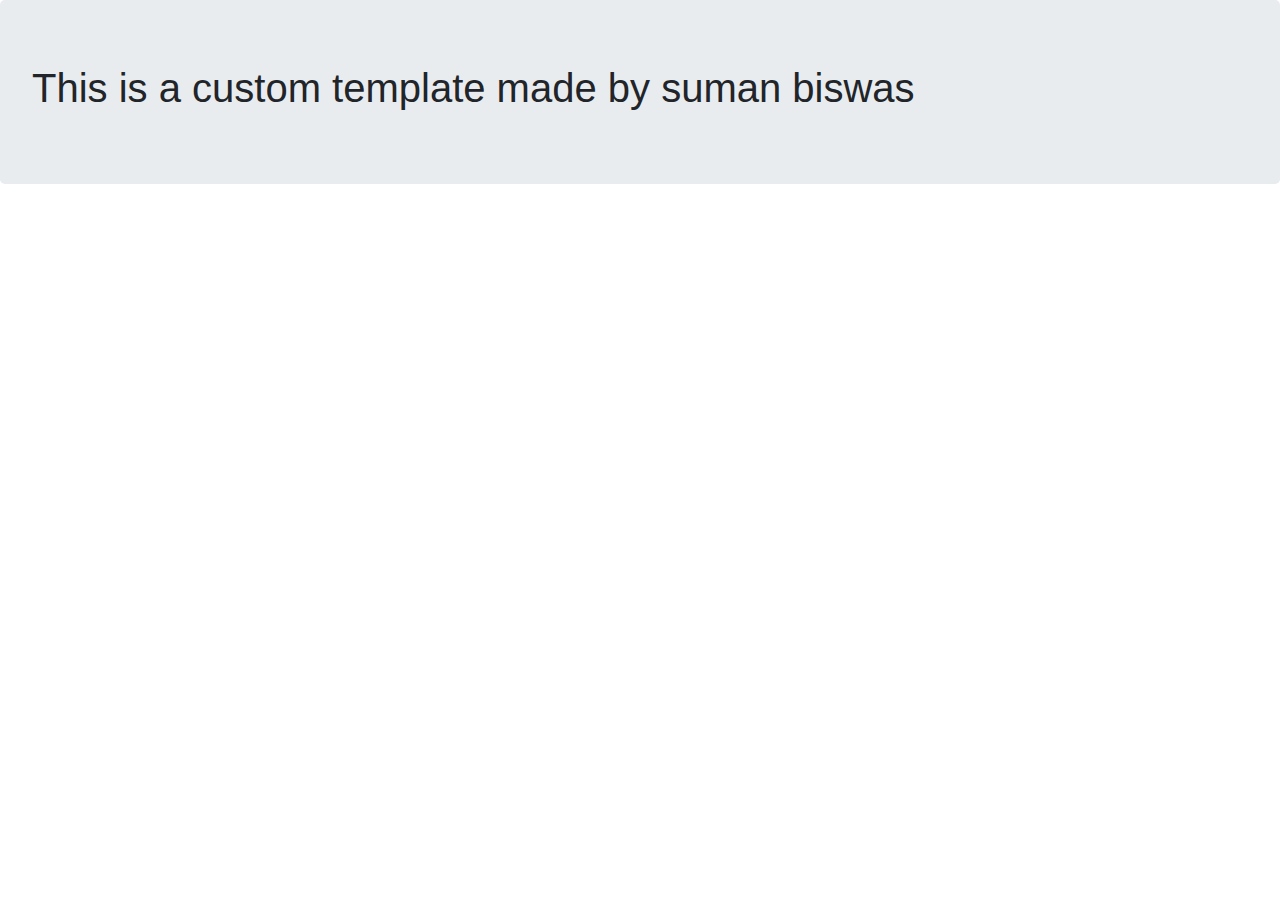
==== index.html @ 428a5205 "initial commit" ====
<!DOCTYPE html>
<html lang="en">
  <head>
    <meta charset="UTF-8" />
    <meta name="viewport" content="width=device-width, initial-scale=1.0" />
    <meta http-equiv="X-UA-Compatible" content="ie=edge" />
    <title>The Quiz App</title>
    <!-- normalize css -->
    <link rel="stylesheet" href="./css/normalize.css" />
    <!-- Style css ( Our custom css ) -->
    <link rel="stylesheet" href="./css/style.css" />
    <!-- bootstrap css -->
    <link rel="stylesheet" href="./css/bootstrap.min.css" />
  </head>
  <body>
    <div class="jumbotron">
      <h1>This is a custom template made by suman biswas</h1>
    </div>

    <!-- jquery -->
    <script src="./js/jquery-3.4.1.min.js"></script>
    <!-- bootstrap js -->
    <script src="./js/bootstrap.min.js"></script>
    <!-- Script js ( Our custom js ) -->
    <script src="./js/script.js"></script>
  </body>
</html>
---- css/style.css ----
/* ========== Custom Css Styleing ============ */

/* ==== Default Screen Size ==== */

/* ==== 1024px Screen Size ==== */
@media only screen and (max-width: 1024px) {
}
/* ==== 768px Screen Size ==== */
@media only screen and (max-width: 768px) {
}
/* ==== 425px Screen Size ==== */
@media only screen and (max-width: 425px) {
}
/* ==== 375px Screen Size ==== */
@media only screen and (max-width: 375px) {
}
/* ==== 320px Screen Size ==== */
@media only screen and (max-width: 320px) {
}
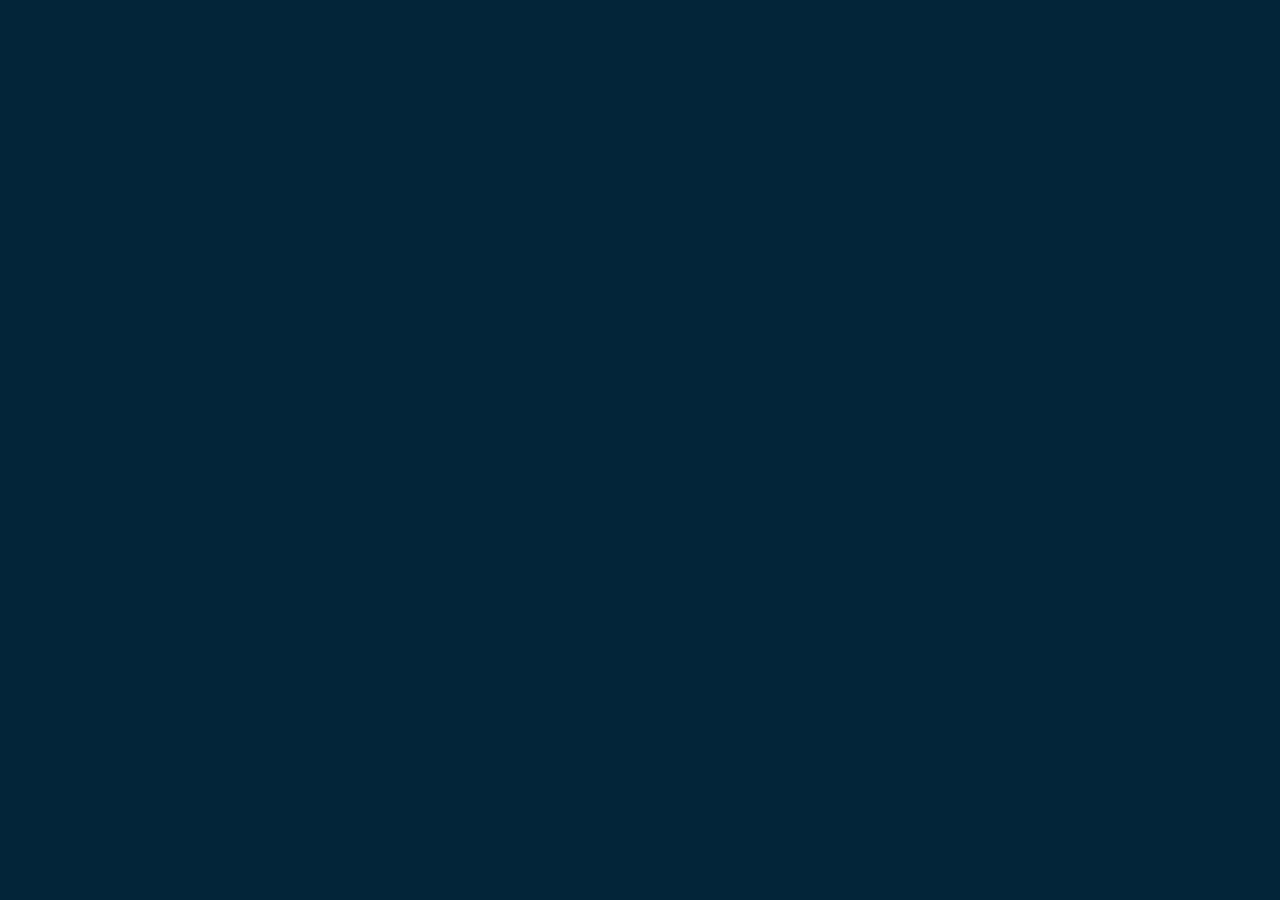
==== commit dc0ca79d: "ready to work" ====
--- a/index.html
+++ b/index.html
@@ -13,9 +13,8 @@
     <link rel="stylesheet" href="./css/bootstrap.min.css" />
   </head>
   <body>
-    <div class="jumbotron">
-      <h1>This is a custom template made by suman biswas</h1>
-    </div>
+
+    
 
     <!-- jquery -->
     <script src="./js/jquery-3.4.1.min.js"></script>
--- a/css/style.css
+++ b/css/style.css
@@ -1,6 +1,17 @@
 /* ========== Custom Css Styleing ============ */
-
 /* ==== Default Screen Size ==== */
+@font-face{
+    font-family: Merrieweather ;
+    src: url("../fonts/Merriweather-Regular.ttf");
+}
+@font-face{
+    font-family: Lato ;
+    src: url("../fonts/Lato-Regular.ttf");
+}
+body{
+    font-family: Lato !important;
+    background-color: #032539 !important;
+}
 
 /* ==== 1024px Screen Size ==== */
 @media only screen and (max-width: 1024px) {
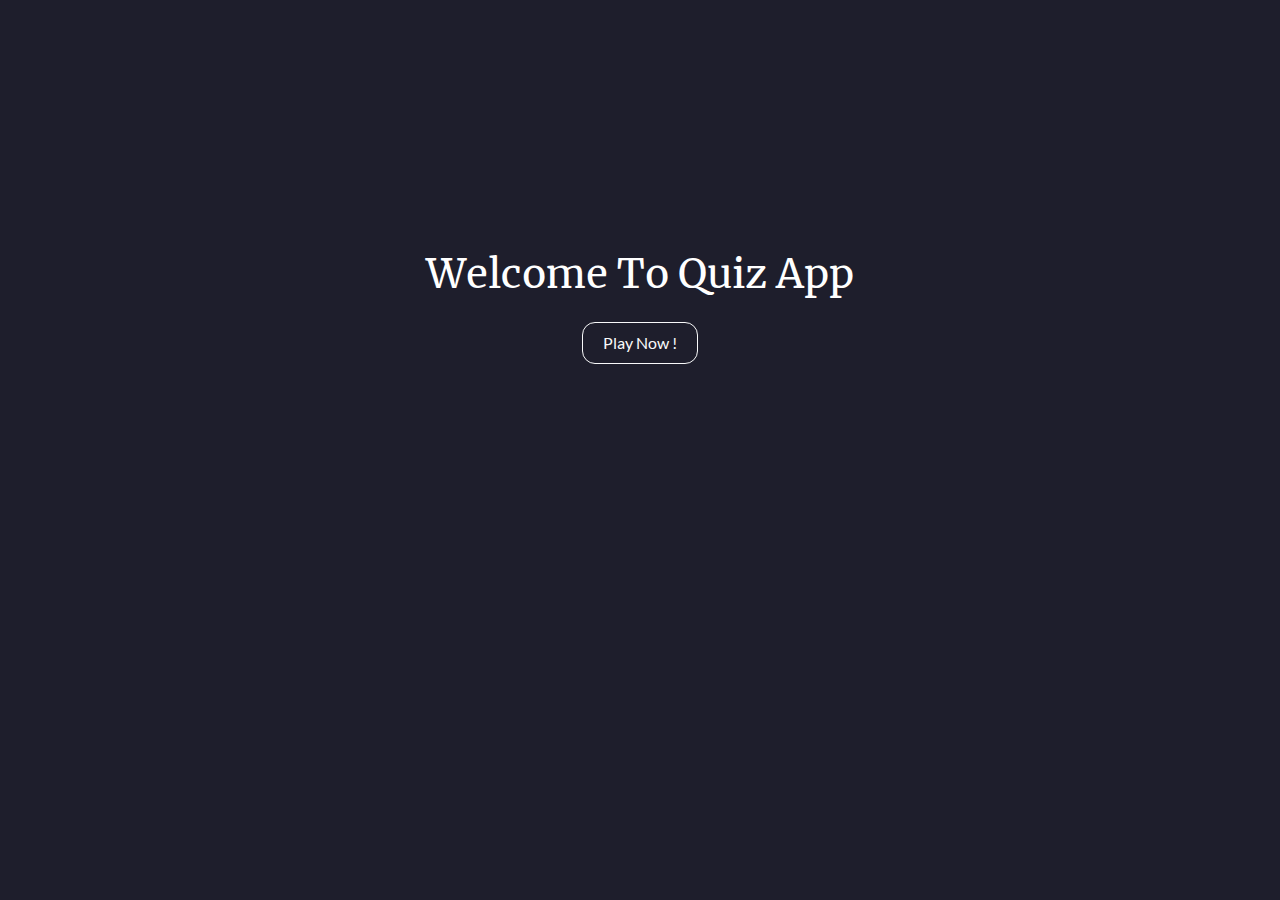
==== commit 445cd988: "adding index page and game page" ====
--- a/index.html
+++ b/index.html
@@ -13,8 +13,10 @@
     <link rel="stylesheet" href="./css/bootstrap.min.css" />
   </head>
   <body>
-
-    
+    <div class="container index text-center">
+      <h1 class="text-white">Welcome To Quiz App</h1>
+      <a href="./game.html" class="btn btn-outline-light mt-3"> Play Now !</a>
+    </div>
 
     <!-- jquery -->
     <script src="./js/jquery-3.4.1.min.js"></script>
--- a/css/style.css
+++ b/css/style.css
@@ -1,26 +1,75 @@
 /* ========== Custom Css Styleing ============ */
 /* ==== Default Screen Size ==== */
-@font-face{
-    font-family: Merrieweather ;
-    src: url("../fonts/Merriweather-Regular.ttf");
+@font-face {
+  font-family: Merrieweather;
+  src: url("../fonts/Merriweather-Regular.ttf");
 }
-@font-face{
-    font-family: Lato ;
-    src: url("../fonts/Lato-Regular.ttf");
+@font-face {
+  font-family: Lato;
+  src: url("../fonts/Lato-Regular.ttf");
 }
-body{
-    font-family: Lato !important;
-    background-color: #032539 !important;
+
+/* index page css ======== */
+body {
+  font-family: Merrieweather !important;
+  background-color: #1e1e2c !important;
 }
+.index {
+  margin-top: 250px;
+}
+.index a.btn.btn-outline-light {
+  font-family: Lato;
+  border-radius: 13px !important;
+  padding: 8px 20px;
+}
+/* index page css end here ======  */
+
+/* game page css ========== */
+.game {
+  margin-top: 150px;
+}
+.game .list-group-horizontal {
+  padding: 5px 0;
+}
+.game .list-group-item.item-option {
+  width: 100%;
+  height: auto;
+  background-color: #ffffff;
+  transition: 300ms ease;
+}
+.game .list-group-item.item-prefix {
+  display: flex;
+  align-items: center !important;
+  color: #2d2d44;
+  background-color: #33e1ed;
+}
+.game .list-group-item.item-option:hover {
+  cursor: pointer;
+  background-color: #cefcff;
+}
+
+/* game page css end here ========== */
 
 /* ==== 1024px Screen Size ==== */
 @media only screen and (max-width: 1024px) {
 }
 /* ==== 768px Screen Size ==== */
 @media only screen and (max-width: 768px) {
+  .index {
+    margin-top: 100px;
+  }
+  .game {
+    margin-top: 120px;
+  }
 }
 /* ==== 425px Screen Size ==== */
 @media only screen and (max-width: 425px) {
+  .index {
+    margin-top: 150px;
+  }
+  .game {
+    margin-top: 100px;
+  }
 }
 /* ==== 375px Screen Size ==== */
 @media only screen and (max-width: 375px) {
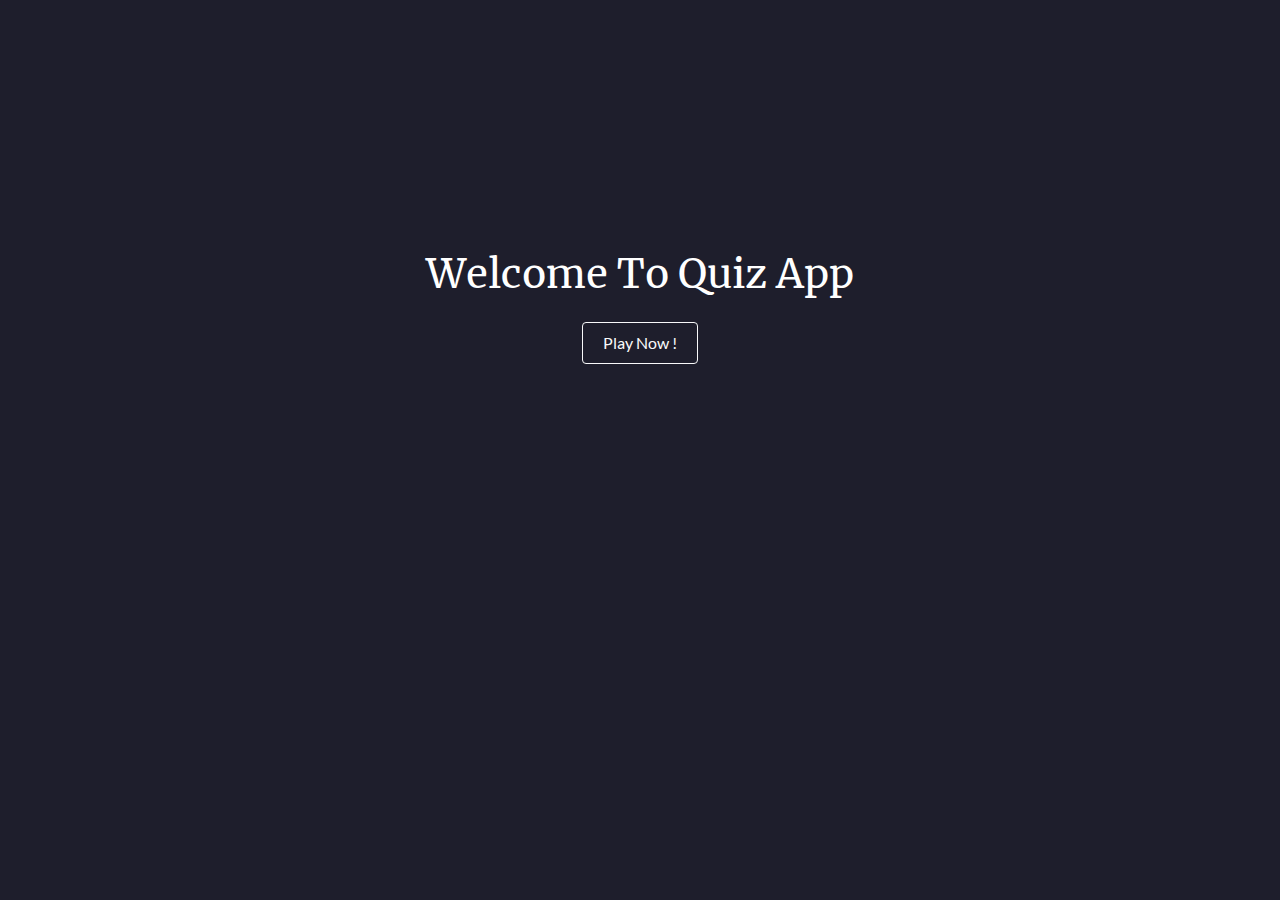
==== commit c9730d8c: "Save the score to local storage and show the score into the end page" ====
--- a/index.html
+++ b/index.html
@@ -23,6 +23,5 @@
     <!-- bootstrap js -->
     <script src="./js/bootstrap.min.js"></script>
     <!-- Script js ( Our custom js ) -->
-    <script src="./js/script.js"></script>
   </body>
 </html>
--- a/css/style.css
+++ b/css/style.css
@@ -1,4 +1,5 @@
 /* ========== Custom Css Styleing ============ */
+
 /* ==== Default Screen Size ==== */
 @font-face {
   font-family: Merrieweather;
@@ -19,40 +20,50 @@
 }
 .index a.btn.btn-outline-light {
   font-family: Lato;
-  border-radius: 13px !important;
   padding: 8px 20px;
 }
 /* index page css end here ======  */
 
 /* game page css ========== */
-.game {
+#game {
   margin-top: 150px;
 }
-.game .list-group-horizontal {
+#game .list-group-horizontal {
   padding: 5px 0;
 }
-.game .list-group-item.item-option {
+#game .list-group-item.item-option {
+  font-family: Lato;
   width: 100%;
   height: auto;
   background-color: #ffffff;
   transition: 300ms ease;
 }
-.game .list-group-item.item-prefix {
+#game .list-group-item.item-prefix {
   display: flex;
   align-items: center !important;
   color: #2d2d44;
   background-color: #33e1ed;
 }
-.game .list-group-item.item-option:hover {
+#game .list-group-item.item-option:hover {
   cursor: pointer;
   background-color: #cefcff;
 }
+#game #questionCounter,
+#score {
+  color: #33e1ed;
+}
+/* game page css end here ========== */
 
-/* game page css end here ========== */
+/* end page css start here ========== */
+#end {
+  margin-top: 150px;
+}
+/* end page css end here ========== */
 
 /* ==== 1024px Screen Size ==== */
 @media only screen and (max-width: 1024px) {
 }
+
 /* ==== 768px Screen Size ==== */
 @media only screen and (max-width: 768px) {
   .index {
@@ -62,6 +73,7 @@
     margin-top: 120px;
   }
 }
+
 /* ==== 425px Screen Size ==== */
 @media only screen and (max-width: 425px) {
   .index {
@@ -71,9 +83,11 @@
     margin-top: 100px;
   }
 }
+
 /* ==== 375px Screen Size ==== */
 @media only screen and (max-width: 375px) {
 }
+
 /* ==== 320px Screen Size ==== */
 @media only screen and (max-width: 320px) {
 }
